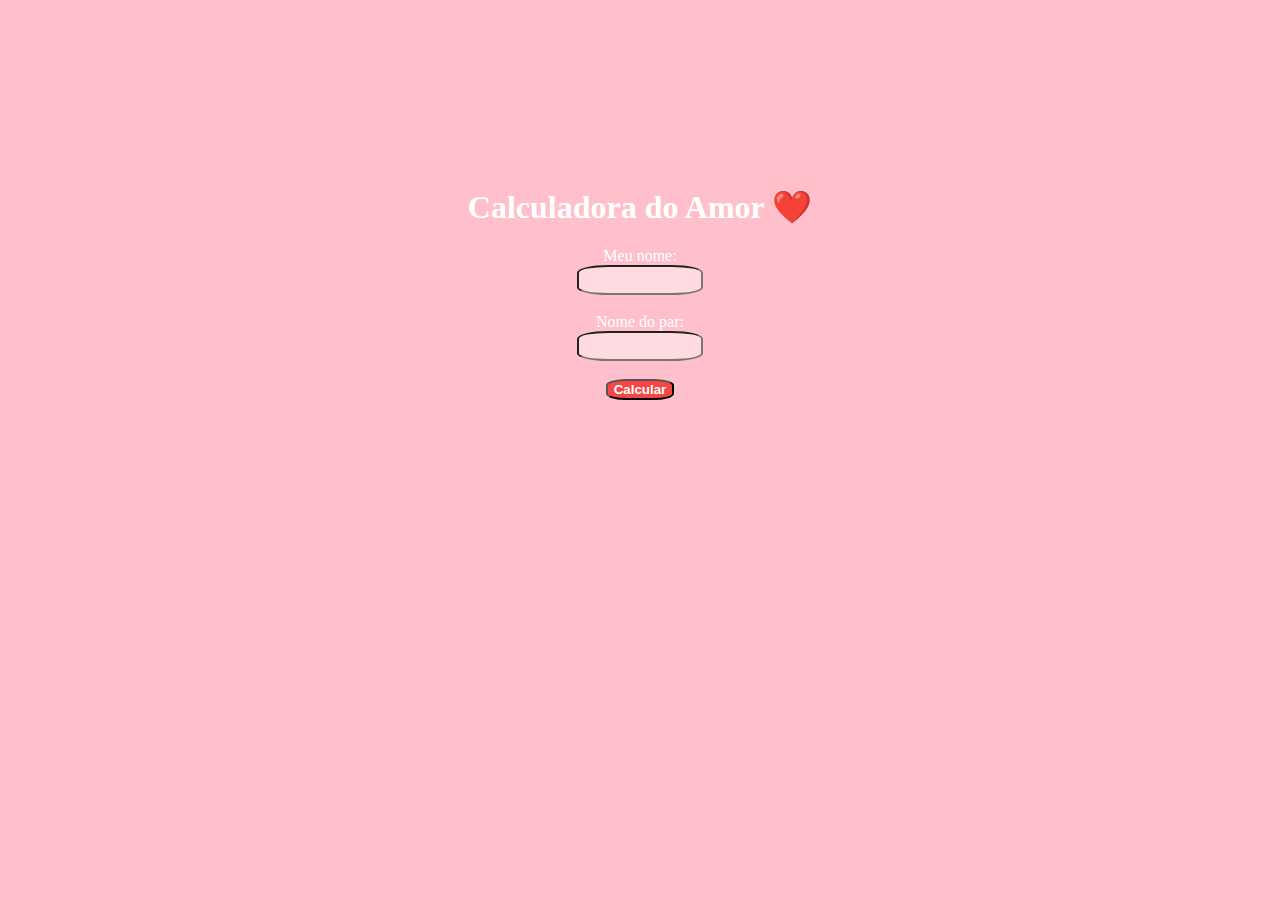
==== calculadora.html @ d0b6ef99 "pagina pro guilherme" ====
<html>
	<head>
		<title>Calculadora do Amor</title>
		<meta charset="UTF-8"/>
		<link rel="shortcut icon" href="icons/emojiCoracao.png">
		<link rel="stylesheet" href="css/calculadora.css">
	</head>
	<body>
		<h1>Calculadora do Amor ❤️</h1>
		<div id="formCalc">
			<label for="myName">Meu nome:</label><br>
			<input type="text" id="myName" name="myName"><br><br>
			<label for="theirName">Nome do par:</label><br>
			<input type="text" id="theirName" name="theirName"><br><br>
			<button onclick="calcularAmor()">Calcular</button>
		</div>
	</body>
</html>

<script src="http://code.jquery.com/jquery-1.11.3.min.js"></script>

<script>
	function calcularAmor(){
		meuNome = document.getElementById("myName").value;
		outroNome = document.getElementById("theirName").value;

		if (meuNome == '' || outroNome == '') {
			alert("Você precisa preencher os dois nomes.");
		} else {
			if (document.getElementById("resultado") != null)
				document.getElementById("resultado").remove();
			
			resultado = Math.floor(Math.random() * (100 - 85) ) + 85;
			$("body").append(
				"<div id=\"resultado\">"
				+ "<h1 id=\"numeroResultado\">" + resultado + "% 😍</h1>"
				+ "<p id=\"textoResultado\">Dada a opinião do algoritmo do amor, parece que um relacionamento entre as pessoas " + meuNome + " e " + outroNome + " tem uma boa chance de sucesso."
				+ " No entanto, isso não significa que você não tenha que trabalhar duro."
				+ " Lembre-se de que foco e dedicação são tão necessários em um relacionamento quanto o amor."
				+ " Além disso, passar tempo juntos, comunicar-se e respeitar um ao outro são essenciais para manter o amor vivo.</p>"
				+ "</div>");
		}
	}
</script>
---- css/calculadora.css ----
body {
    background-color: #ffc0cb;
    color: #ffffff;
    text-align: center;
    position: absolute;
    top: 20%;
    left: 0;
    right: 0;
}

form {
    font-weight: bold;
}

input {
    background-color: #ffdbe1;
    border-radius: 25%;
    text-align: center;
    height: 30;
    width: 10%;
}

button {
    border-radius: 30%;
    background-color: #f74646;
    color: #ffffff;
    font-weight: bold
}
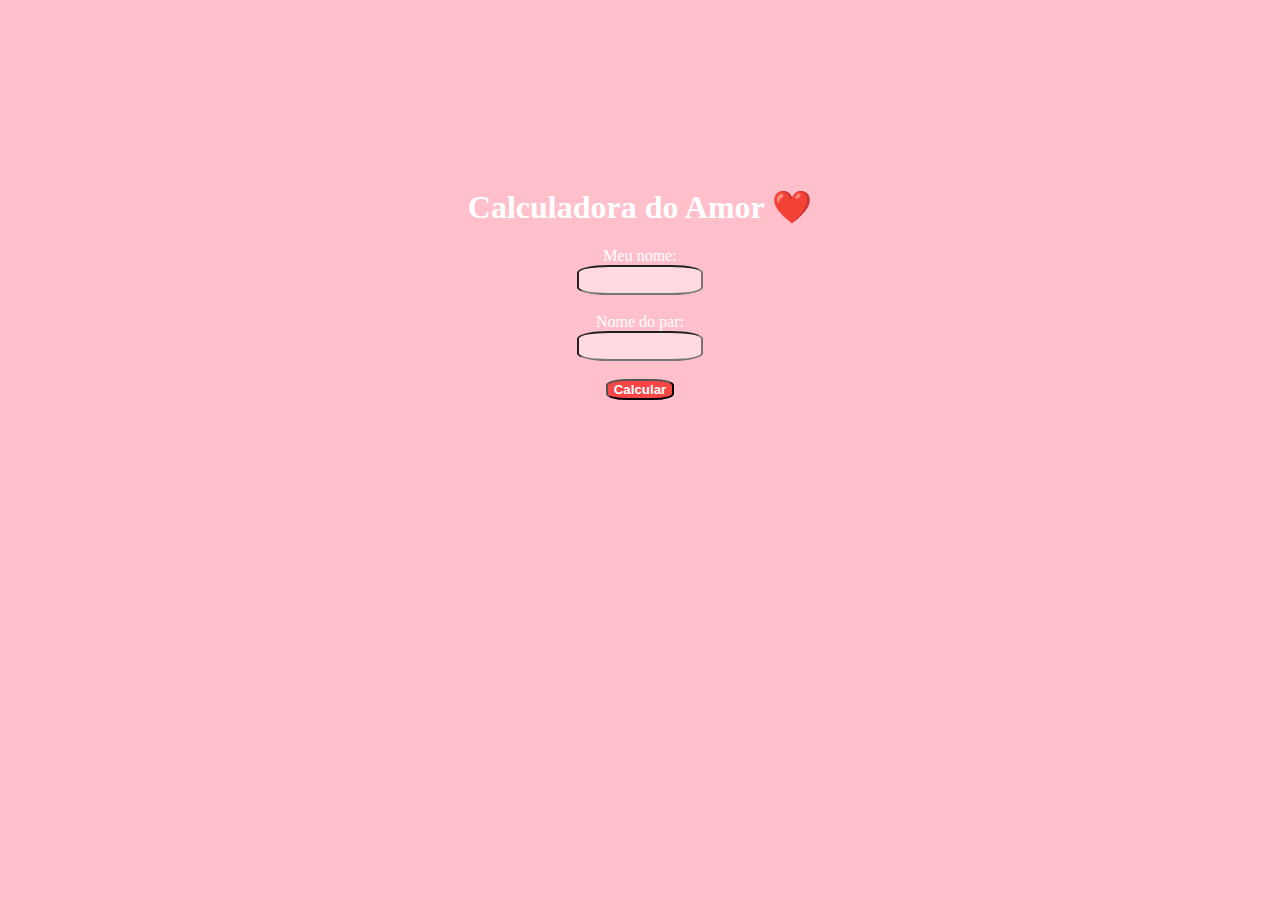
==== commit 3c011331: "viewport" ====
--- a/calculadora.html
+++ b/calculadora.html
@@ -2,6 +2,7 @@
 	<head>
 		<title>Calculadora do Amor</title>
 		<meta charset="UTF-8"/>
+		<meta name="viewport" content="width=device-width,initial-scale=1"/>
 		<link rel="shortcut icon" href="icons/emojiCoracao.png">
 		<link rel="stylesheet" href="css/calculadora.css">
 	</head>
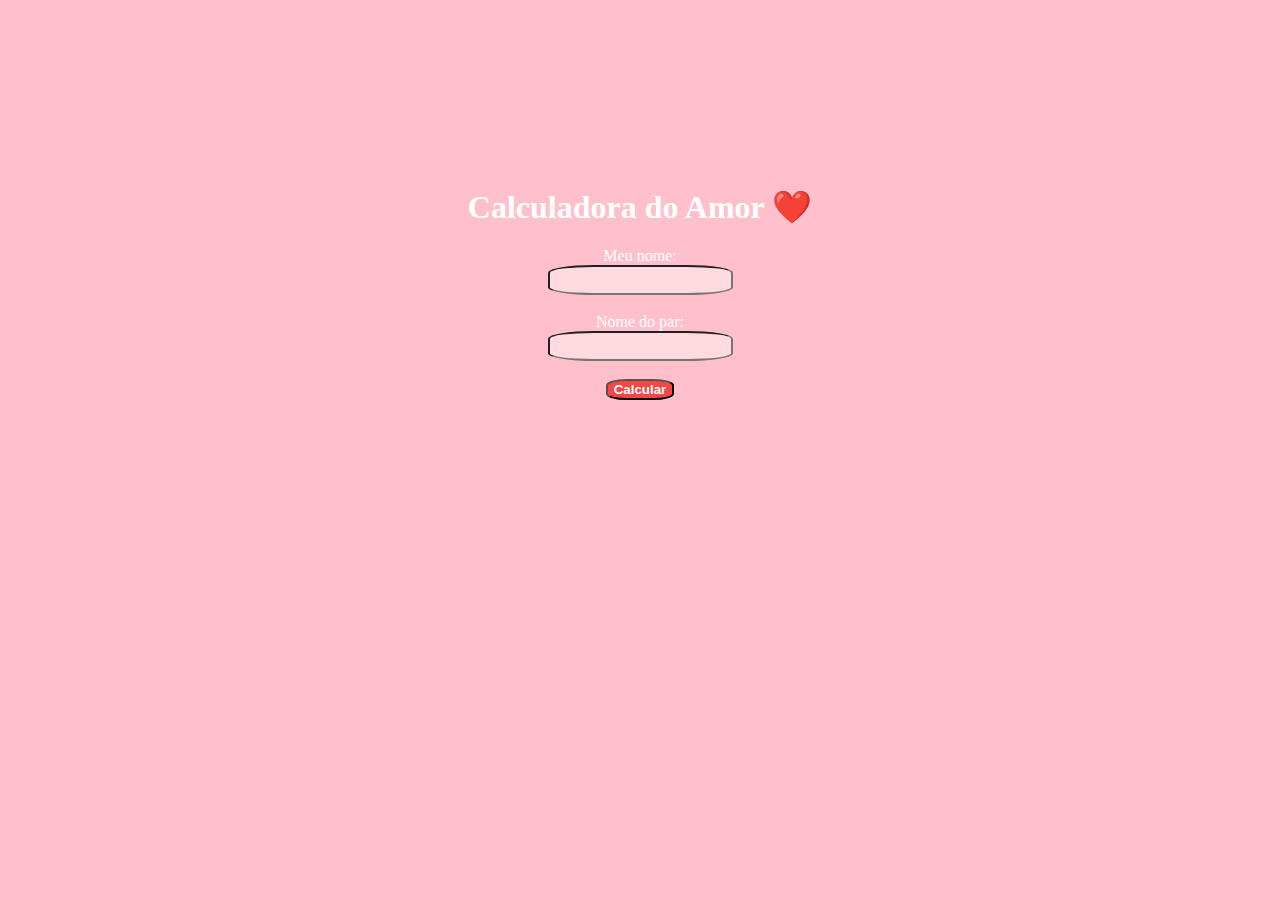
==== commit c25723cb: "seila" ====
--- a/calculadora.html
+++ b/calculadora.html
@@ -15,10 +15,9 @@
 			<input type="text" id="theirName" name="theirName"><br><br>
 			<button onclick="calcularAmor()">Calcular</button>
 		</div>
+		<div id="resultado"></div>
 	</body>
 </html>
-
-<script src="http://code.jquery.com/jquery-1.11.3.min.js"></script>
 
 <script>
 	function calcularAmor(){
@@ -28,18 +27,16 @@
 		if (meuNome == '' || outroNome == '') {
 			alert("Você precisa preencher os dois nomes.");
 		} else {
-			if (document.getElementById("resultado") != null)
-				document.getElementById("resultado").remove();
+			if (document.getElementById("resultado").innerHTML != "")
+				document.getElementById("resultado").innerHTML = "";
 			
 			resultado = Math.floor(Math.random() * (100 - 85) ) + 85;
-			$("body").append(
-				"<div id=\"resultado\">"
-				+ "<h1 id=\"numeroResultado\">" + resultado + "% 😍</h1>"
+			document.getElementById("resultado").innerHTML =
+				"<h1 id=\"numeroResultado\">" + resultado + "% 😍</h1>"
 				+ "<p id=\"textoResultado\">Dada a opinião do algoritmo do amor, parece que um relacionamento entre as pessoas " + meuNome + " e " + outroNome + " tem uma boa chance de sucesso."
 				+ " No entanto, isso não significa que você não tenha que trabalhar duro."
 				+ " Lembre-se de que foco e dedicação são tão necessários em um relacionamento quanto o amor."
-				+ " Além disso, passar tempo juntos, comunicar-se e respeitar um ao outro são essenciais para manter o amor vivo.</p>"
-				+ "</div>");
+				+ " Além disso, passar tempo juntos, comunicar-se e respeitar um ao outro são essenciais para manter o amor vivo.</p>";
 		}
 	}
 </script>--- a/css/calculadora.css
+++ b/css/calculadora.css
@@ -17,7 +17,6 @@
     border-radius: 25%;
     text-align: center;
     height: 30;
-    width: 10%;
 }
 
 button {
